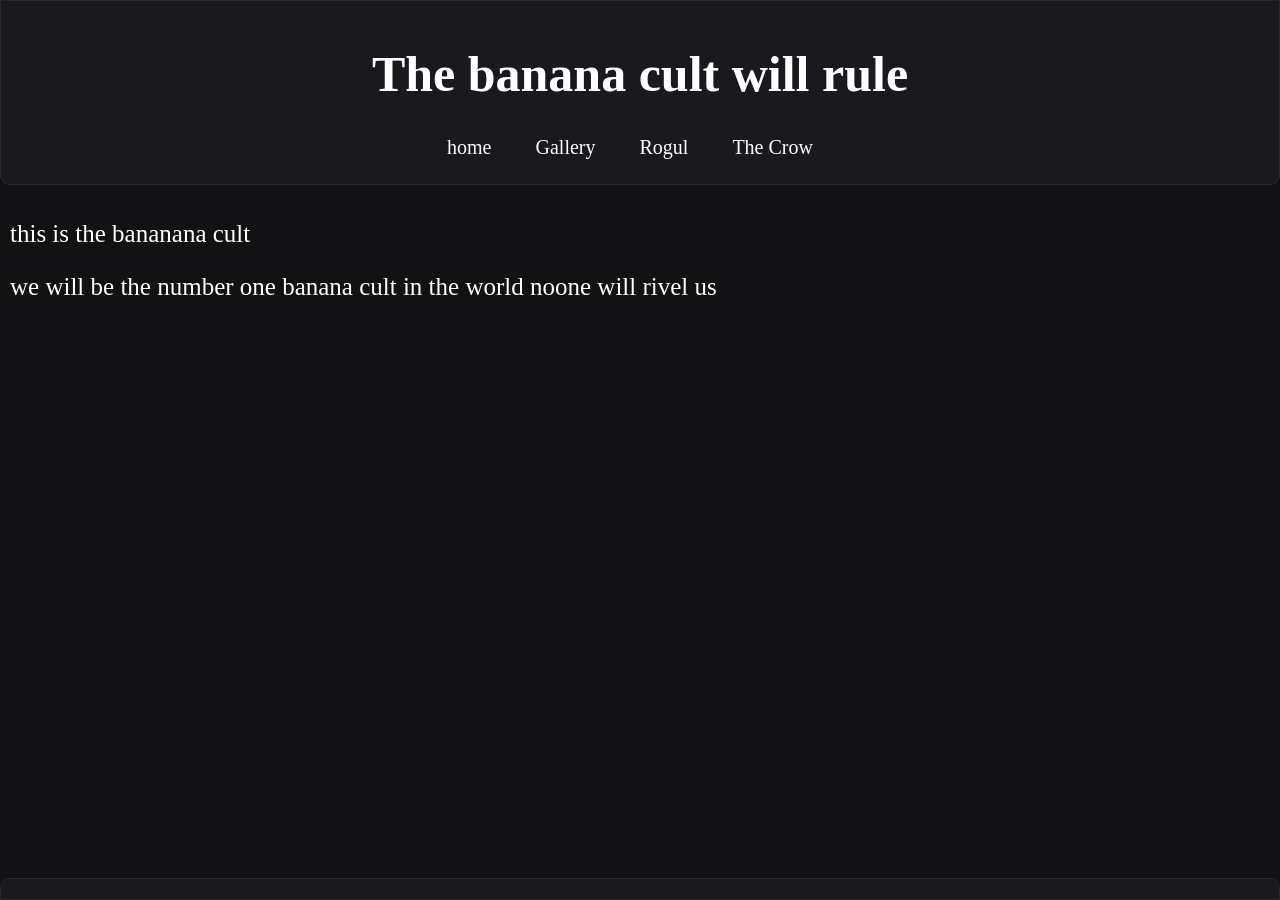
==== index.html @ e6a22372 "meta data" ====
<!DOCTYPE html>
<html>
<head>
	<title>bananana cult</title>
	<link rel="stylesheet" href="style.css">

    <meta charset="UTF-8"> <!--Makes sure emojis and special characters work properly-->
    <meta name="viewport" content="width=device-width, initial-scale=1.0"> <!--Makes your site work on phones-->

    <meta name="theme-color" content="#121214"> <!--mobile browser color bar--> <!--ToDo make tyhe colour work with this-->
</head>

<body>
	<header id="header"></header>

	<main>
		<div>
			<p>this is the bananana cult</p>
			<p>we will be the number one banana cult in the world noone will rivel us</p>
		</div>
	</main>	

	<footer></footer>
	<script src="javascript.js"></script>
</body>
<html>
---- style.css ----
body {
	margin: 0px;
	background-color: #121214;
	display: flex;
	flex-direction: column;
	min-height: 100vh;
}

header {
    padding: 10px;
    text-align: center;
	background-color: #1A1A1E;
	border: 1px solid #29292D;
	border-bottom-right-radius: 10px;
	border-bottom-left-radius: 10px;
}

footer{
	padding: 10px;
    text-align: center;
	background-color: #1A1A1E;
	border: 1px solid #29292D;
	border-top-right-radius: 10px;
	border-top-left-radius: 10px;
}

nav {
    margin: 15px;
}

nav ul {
    list-style-type: none;
    margin: 0;
    padding: 0;
}

nav ul li {
    display: inline;
    margin-right: 20px;
}

nav a {
    font-size: 20px;
	padding-left: 10px;
	padding-right: 10px;
	text-decoration: none;
	color: rgb(255, 255, 255);
}

p {
	color: white;
	font-size: 25px;
}

h1 {
	color: white;
	font-size: 50px;
}

div{
	margin: 10px;
}

main{
	display: flex;
	flex-direction: column;
	margin: 0px;
	flex: 1;
	
}
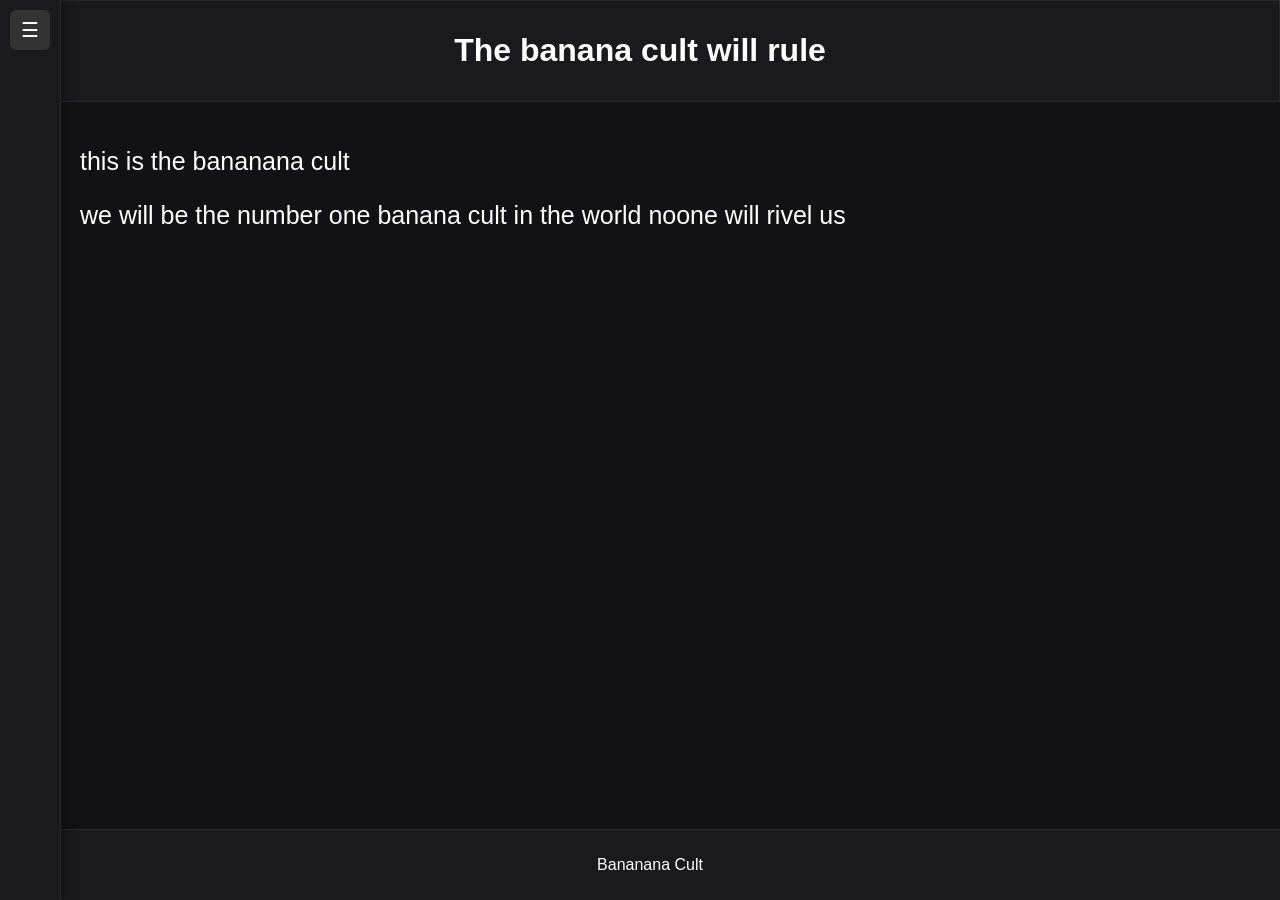
==== commit bd8d71b8: "side bar added" ====
--- a/index.html
+++ b/index.html
@@ -1,5 +1,5 @@
 <!DOCTYPE html>
-<html>
+<html lang="en">
 <head>
 	<title>bananana cult</title>
 	<link rel="stylesheet" href="style.css">
@@ -11,16 +11,23 @@
 </head>
 
 <body>
+
 	<header id="header"></header>
 
+	<button class="menu-btn">☰</button>
+
+	<aside class="sidebar" id="sidebar"></aside>
+
 	<main>
-		<div>
+		<div class="content">
 			<p>this is the bananana cult</p>
 			<p>we will be the number one banana cult in the world noone will rivel us</p>
 		</div>
-	</main>	
+	</main>
 
-	<footer></footer>
+	<footer id="footer"></footer>
+
 	<script src="javascript.js"></script>
+
 </body>
 <html>
--- a/style.css
+++ b/style.css
@@ -1,70 +1,131 @@
-body {
-	margin: 0px;
-	background-color: #121214;
-	display: flex;
-	flex-direction: column;
-	min-height: 100vh;
+
+html, body {
+	margin: 0;
+	height: 100%;
+	background: #121214;
+	font-family: Arial, sans-serif;
 }
 
+/* =========================
+   HEADER
+========================= */
 header {
-    padding: 10px;
-    text-align: center;
+	padding: 10px;
+	text-align: center;
 	background-color: #1A1A1E;
 	border: 1px solid #29292D;
-	border-bottom-right-radius: 10px;
-	border-bottom-left-radius: 10px;
+	color: white;
 }
 
-footer{
-	padding: 10px;
-    text-align: center;
-	background-color: #1A1A1E;
-	border: 1px solid #29292D;
-	border-top-right-radius: 10px;
-	border-top-left-radius: 10px;
+/* =========================
+   MAIN CONTENT
+========================= */
+main {
+	padding: 20px;
+	color: white;
+	font-size: 25px;
+
+	/* always leave space for rail */
+	margin-left: 60px;
+	transition: margin-left 0.3s ease;
 }
 
-nav {
-    margin: 15px;
+/* =========================
+   FOOTER (FIXED)
+========================= */
+footer {
+	position: fixed;
+	bottom: 0;
+	left: 0;
+	width: 100%;
+	padding: 10px;
+	text-align: center;
+	background-color: #1A1A1E;
+	border-top: 1px solid #29292D;
+	color: white;
 }
 
-nav ul {
-    list-style-type: none;
-    margin: 0;
-    padding: 0;
+/* =========================
+   SIDEBAR RAIL
+========================= */
+.sidebar {
+	position: fixed;
+	top: 0;
+	left: 0;
+	height: 100%;
+	width: 60px;
+
+	background: #1A1A1E;
+	border-right: 1px solid #29292D;
+
+	overflow: hidden;
+	transition: width 0.3s ease;
+
+	z-index: 2000;
+	box-shadow: 2px 0 10px rgba(0,0,0,0.4);
 }
 
-nav ul li {
-    display: inline;
-    margin-right: 20px;
+/* EXPANDED SIDEBAR */
+.sidebar.active {
+	width: 250px;
 }
 
-nav a {
-    font-size: 20px;
-	padding-left: 10px;
-	padding-right: 10px;
-	text-decoration: none;
-	color: rgb(255, 255, 255);
+/* =========================
+   BUTTON
+========================= */
+.menu-btn {
+	position: fixed;
+	top: 10px;
+	left: 10px;
+
+	width: 40px;
+	height: 40px;
+
+	background: #333;
+	color: white;
+	border: none;
+	cursor: pointer;
+	font-size: 20px;
+
+	border-radius: 6px;
+
+	z-index: 6000;
+
+	transition: left 0.3s ease;
 }
 
-p {
+/* =========================
+   MENU TEXT
+========================= */
+.sidebar h2 {
 	color: white;
-	font-size: 25px;
+	margin-left: 20px;
+	opacity: 0;
+	transition: opacity 0.2s ease;
 }
 
-h1 {
-	color: white;
-	font-size: 50px;
+.sidebar.active h2 {
+	opacity: 1;
 }
 
-div{
-	margin: 10px;
+.sidebar a {
+	display: block;
+	color: white;
+	text-decoration: none;
+	padding: 10px 20px;
+	white-space: nowrap;
+
+	opacity: 0;
+	transition: opacity 0.2s ease;
 }
 
-main{
-	display: flex;
-	flex-direction: column;
-	margin: 0px;
-	flex: 1;
-	
-}+.sidebar.active a {
+	opacity: 1;
+}
+
+/* =========================
+   OPTIONAL OVERLAY FEEL
+========================= */
+.sidebar.active {
+	z-index: 5000;
+}
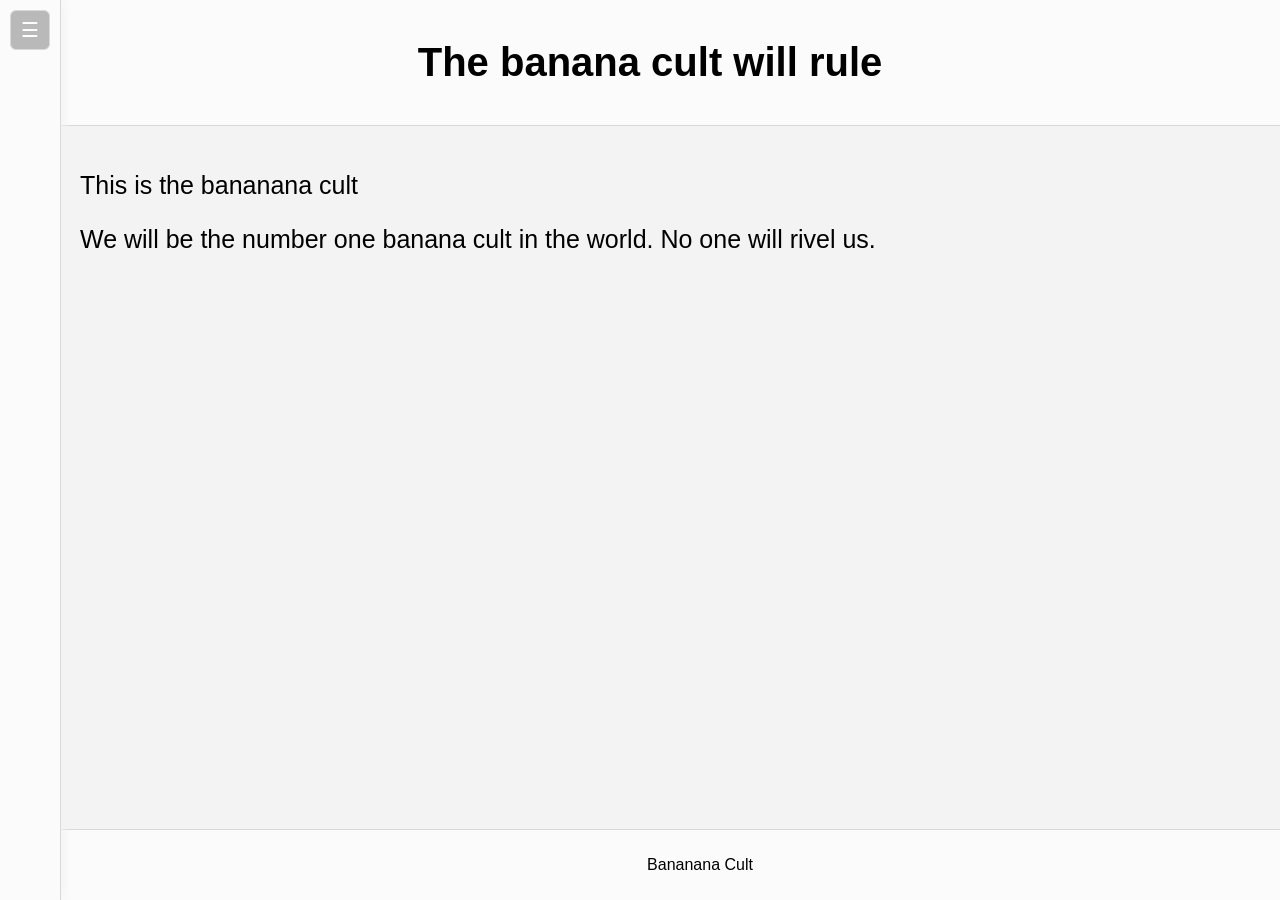
==== commit 8f7098fb: "css cand content change" ====
--- a/index.html
+++ b/index.html
@@ -4,10 +4,10 @@
 	<title>bananana cult</title>
 	<link rel="stylesheet" href="style.css">
 
-    <meta charset="UTF-8"> <!--Makes sure emojis and special characters work properly-->
-    <meta name="viewport" content="width=device-width, initial-scale=1.0"> <!--Makes your site work on phones-->
+    <meta charset="UTF-8">
+    <meta name="viewport" content="width=device-width, initial-scale=1.0">
 
-    <meta name="theme-color" content="#121214"> <!--mobile browser color bar--> <!--ToDo make tyhe colour work with this-->
+    <meta name="theme-color" content="#121214">
 </head>
 
 <body>
@@ -19,9 +19,9 @@
 	<aside class="sidebar" id="sidebar"></aside>
 
 	<main>
-		<div class="content">
-			<p>this is the bananana cult</p>
-			<p>we will be the number one banana cult in the world noone will rivel us</p>
+		<div>
+			<p>This is the bananana cult</p>
+			<p>We will be the number one banana cult in the world. No one will rivel us.</p>
 		</div>
 	</main>
 
--- a/style.css
+++ b/style.css
@@ -1,53 +1,60 @@
+/* The default websitte theme */
+:root {
+	--bg-color: #121214;
+	--text-color: #ffffff;
+	--bor-color: #29292D;
+	--bg-bar-color: #1A1A1E;
+	--bg-butten-color: #333;
+}
+
+/* The theme for light */
+@media (prefers-color-scheme: light) {
+	:root{
+		--bg-color: #F3F3F4;
+		--text-color: #000000;
+		--bor-color: #D9D9DC;
+		--bg-bar-color: #FBFBFB;
+		--bg-butten-color: #b9b9b9;
+	}
+}
 
 html, body {
 	margin: 0;
 	height: 100%;
-	background: #121214;
+	background: var(--bg-color);
 	font-family: Arial, sans-serif;
 }
 
-/* =========================
-   HEADER
-========================= */
+/* HEADER */
 header {
-	padding: 10px;
+	padding: 40px;
+	padding-left: 60px;
 	text-align: center;
-	background-color: #1A1A1E;
-	border: 1px solid #29292D;
-	color: white;
+	background-color: var(--bg-bar-color);
+	border-bottom: 1px solid var(--bor-color);
+	color: var(--text-color);
 }
 
-/* =========================
-   MAIN CONTENT
-========================= */
-main {
-	padding: 20px;
-	color: white;
-	font-size: 25px;
-
-	/* always leave space for rail */
-	margin-left: 60px;
-	transition: margin-left 0.3s ease;
+header h1 {
+	margin: 0;
+	font-size: 40px;
 }
 
-/* =========================
-   FOOTER (FIXED)
-========================= */
+/* FOOTER */
 footer {
 	position: fixed;
 	bottom: 0;
 	left: 0;
 	width: 100%;
 	padding: 10px;
+	padding-left: 60px;
 	text-align: center;
-	background-color: #1A1A1E;
-	border-top: 1px solid #29292D;
-	color: white;
+	background-color: var(--bg-bar-color);
+	border-top: 1px solid var(--bor-color);
+	color: var(--text-color);
 }
 
-/* =========================
-   SIDEBAR RAIL
-========================= */
+/* SIDEBAR */
 .sidebar {
 	position: fixed;
 	top: 0;
@@ -55,14 +62,14 @@
 	height: 100%;
 	width: 60px;
 
-	background: #1A1A1E;
-	border-right: 1px solid #29292D;
+	background: var(--bg-bar-color);
+	border-right: 1px solid var(--bor-color);
 
 	overflow: hidden;
 	transition: width 0.3s ease;
 
 	z-index: 2000;
-	box-shadow: 2px 0 10px rgba(0,0,0,0.4);
+	box-shadow: 2px 0 10px var(--bg-color);
 }
 
 /* EXPANDED SIDEBAR */
@@ -70,35 +77,9 @@
 	width: 250px;
 }
 
-/* =========================
-   BUTTON
-========================= */
-.menu-btn {
-	position: fixed;
-	top: 10px;
-	left: 10px;
-
-	width: 40px;
-	height: 40px;
-
-	background: #333;
-	color: white;
-	border: none;
-	cursor: pointer;
-	font-size: 20px;
-
-	border-radius: 6px;
-
-	z-index: 6000;
-
-	transition: left 0.3s ease;
-}
-
-/* =========================
-   MENU TEXT
-========================= */
+/* SIDEBAR MENU TEXT */
 .sidebar h2 {
-	color: white;
+	color: var(--text-color);
 	margin-left: 20px;
 	opacity: 0;
 	transition: opacity 0.2s ease;
@@ -110,7 +91,7 @@
 
 .sidebar a {
 	display: block;
-	color: white;
+	color: var(--text-color);
 	text-decoration: none;
 	padding: 10px 20px;
 	white-space: nowrap;
@@ -123,9 +104,39 @@
 	opacity: 1;
 }
 
-/* =========================
-   OPTIONAL OVERLAY FEEL
-========================= */
 .sidebar.active {
 	z-index: 5000;
 }
+
+/* MAIN CONTENT */
+main {
+	padding: 20px;
+	color: var(--text-color);
+	font-size: 25px;
+
+	/* always leave space for rail */
+	margin-left: 60px;
+	transition: margin-left 0.3s ease;
+}
+
+/* BUTTON */
+.menu-btn {
+	position: fixed;
+	top: 10px;
+	left: 10px;
+
+	width: 40px;
+	height: 40px;
+
+	background: var(--bg-butten-color);
+	color: white;
+	border: 1px solid var(--bor-color);
+	cursor: pointer;
+	font-size: 20px;
+
+	border-radius: 6px;
+
+	z-index: 6000;
+
+	transition: left 0.3s ease;
+}
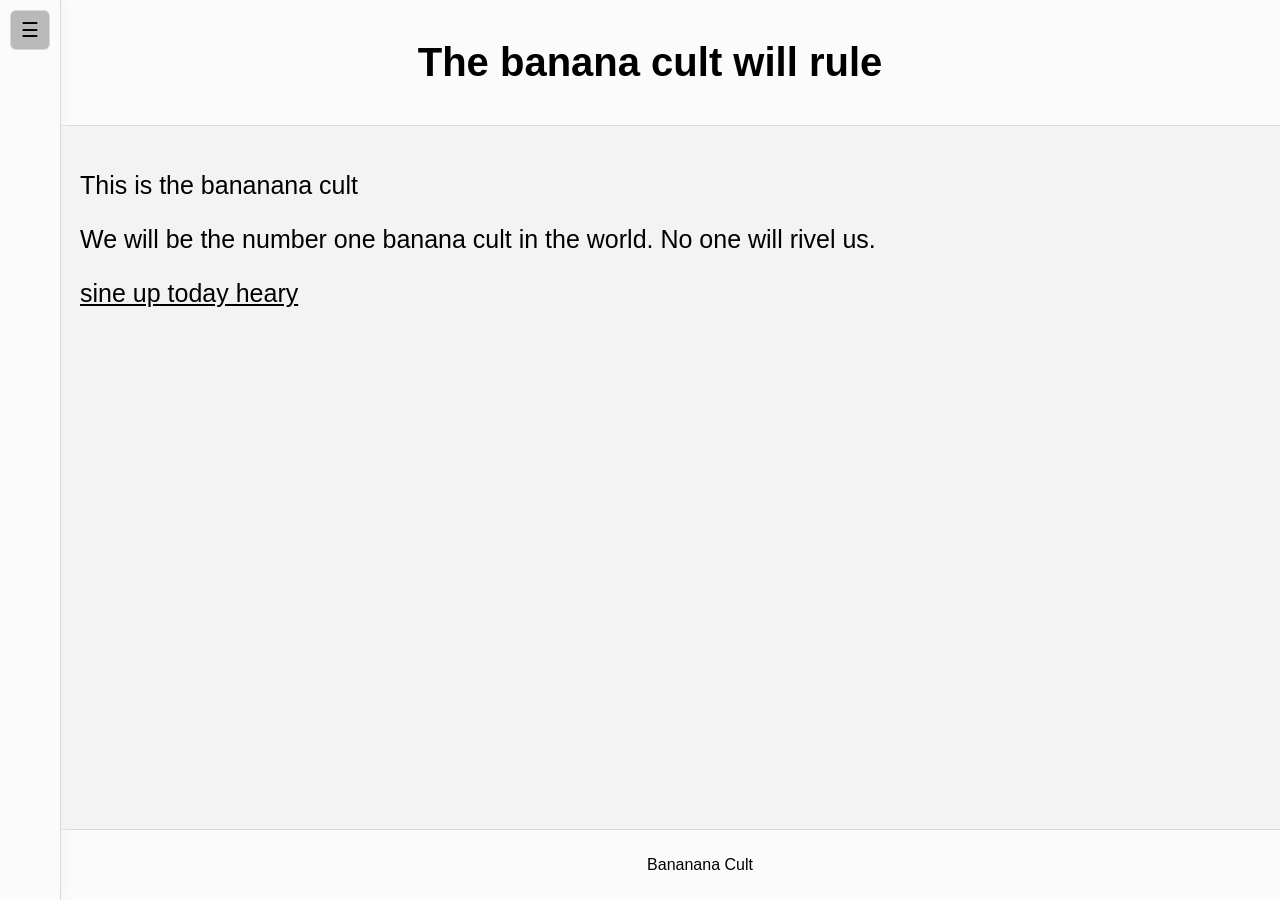
==== commit ecdbaa85: "form link" ====
--- a/index.html
+++ b/index.html
@@ -22,6 +22,7 @@
 		<div>
 			<p>This is the bananana cult</p>
 			<p>We will be the number one banana cult in the world. No one will rivel us.</p>
+			<a href="https://docs.google.com/forms/d/1ETxITbk7uaRRUE4veRoH-PHukyzfgV2wM-I0WI4mWfQ/edit?usp=forms_home&ouid=115495197333362673364&ths=true&pli=1" class="link"><u>sine up today heary</u></a>
 		</div>
 	</main>
 
--- a/style.css
+++ b/style.css
@@ -129,7 +129,7 @@
 	height: 40px;
 
 	background: var(--bg-butten-color);
-	color: white;
+	color: var(--text-color);
 	border: 1px solid var(--bor-color);
 	cursor: pointer;
 	font-size: 20px;
@@ -139,4 +139,9 @@
 	z-index: 6000;
 
 	transition: left 0.3s ease;
+}
+
+.link{
+	color: var(--text-color);
+	text-decoration: none;
 }
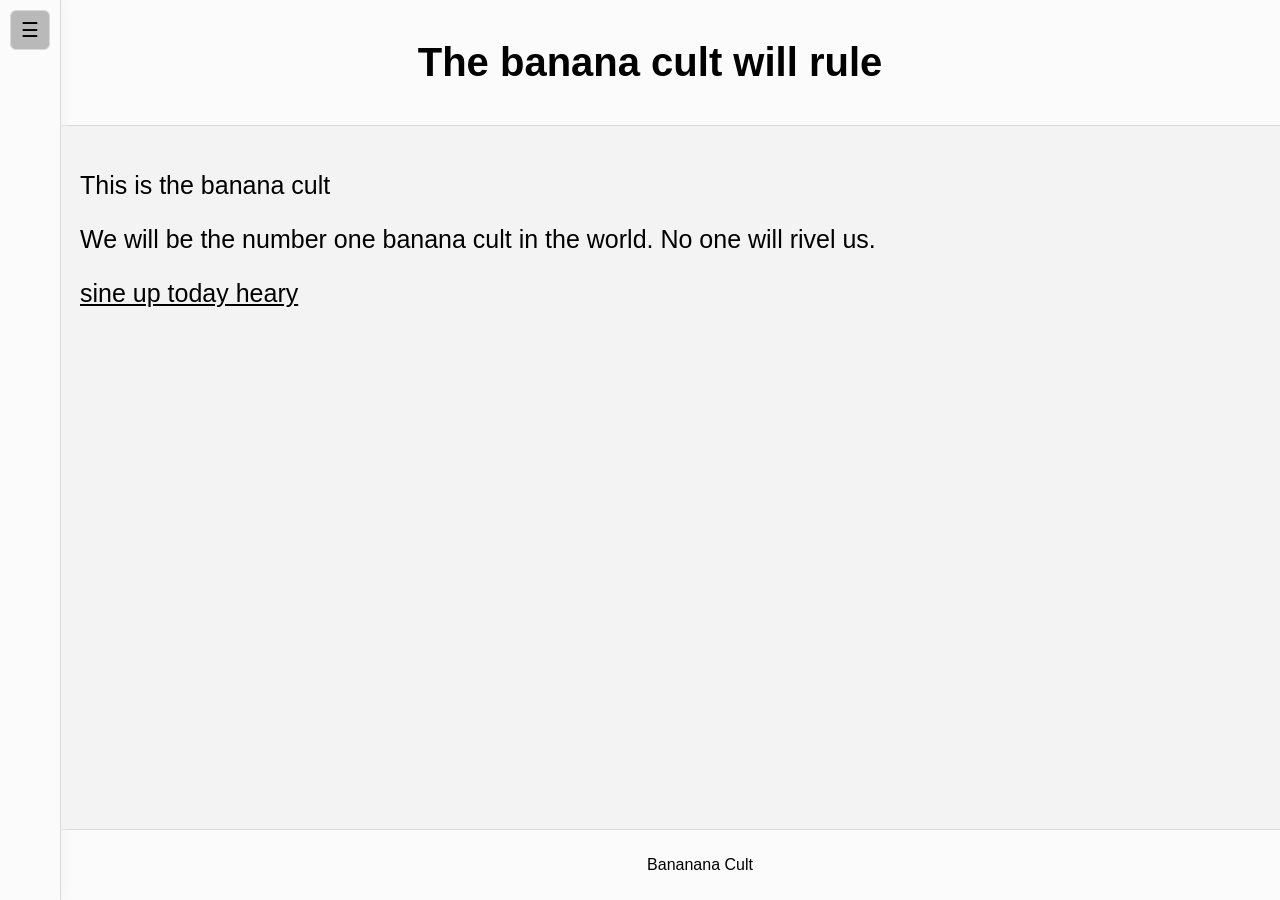
==== commit 01dcfa71: "modified:   index.html .venv/ backend/" ====
--- a/index.html
+++ b/index.html
@@ -20,7 +20,7 @@
 
 	<main>
 		<div>
-			<p>This is the bananana cult</p>
+			<p>This is the banana cult</p>
 			<p>We will be the number one banana cult in the world. No one will rivel us.</p>
 			<a href="https://docs.google.com/forms/d/1ETxITbk7uaRRUE4veRoH-PHukyzfgV2wM-I0WI4mWfQ/edit?usp=forms_home&ouid=115495197333362673364&ths=true&pli=1" class="link"><u>sine up today heary</u></a>
 		</div>
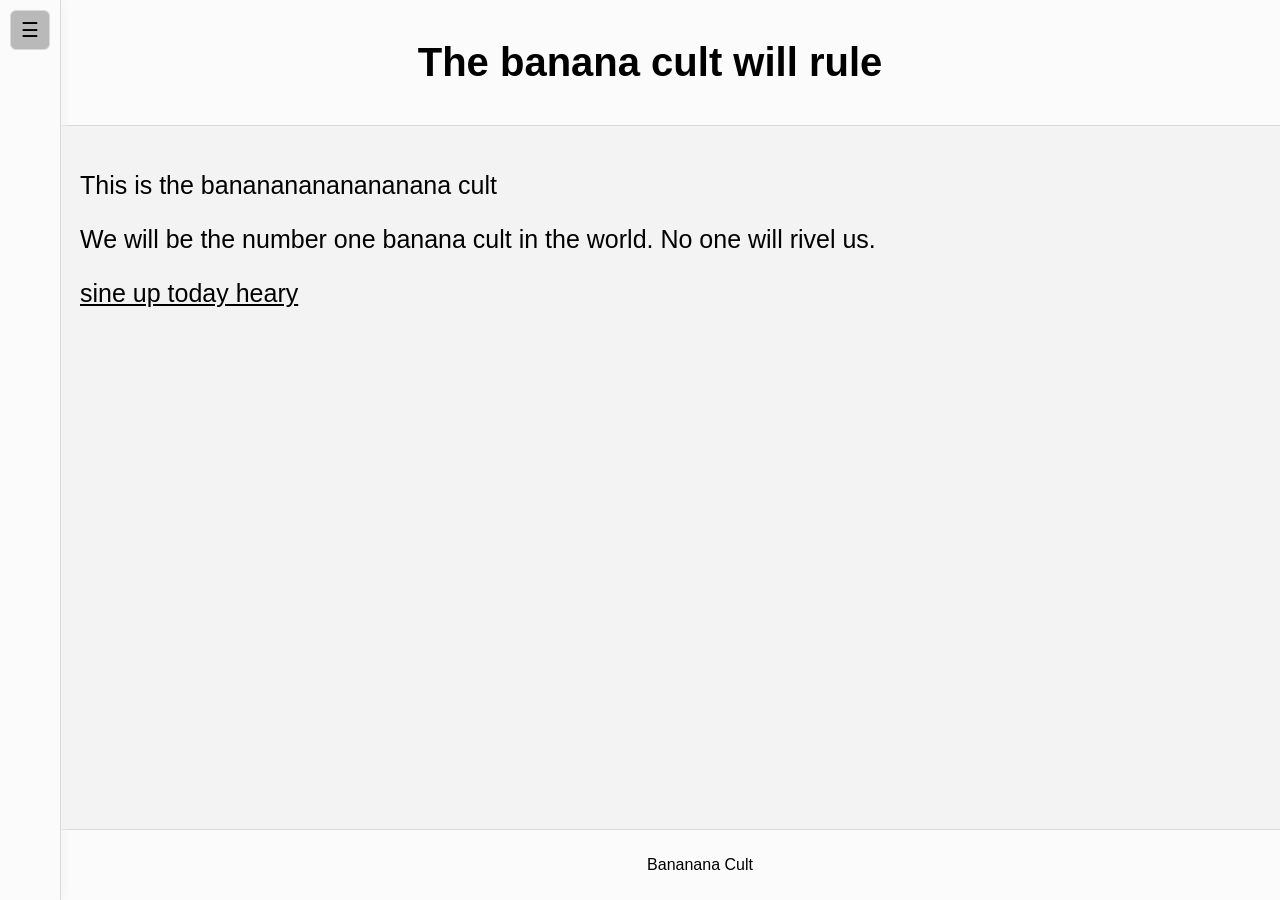
==== commit 1803ee33: "modified:   index.html" ====
--- a/index.html
+++ b/index.html
@@ -20,7 +20,7 @@
 
 	<main>
 		<div>
-			<p>This is the banana cult</p>
+			<p>This is the banananananananana cult</p>
 			<p>We will be the number one banana cult in the world. No one will rivel us.</p>
 			<a href="https://docs.google.com/forms/d/1ETxITbk7uaRRUE4veRoH-PHukyzfgV2wM-I0WI4mWfQ/edit?usp=forms_home&ouid=115495197333362673364&ths=true&pli=1" class="link"><u>sine up today heary</u></a>
 		</div>
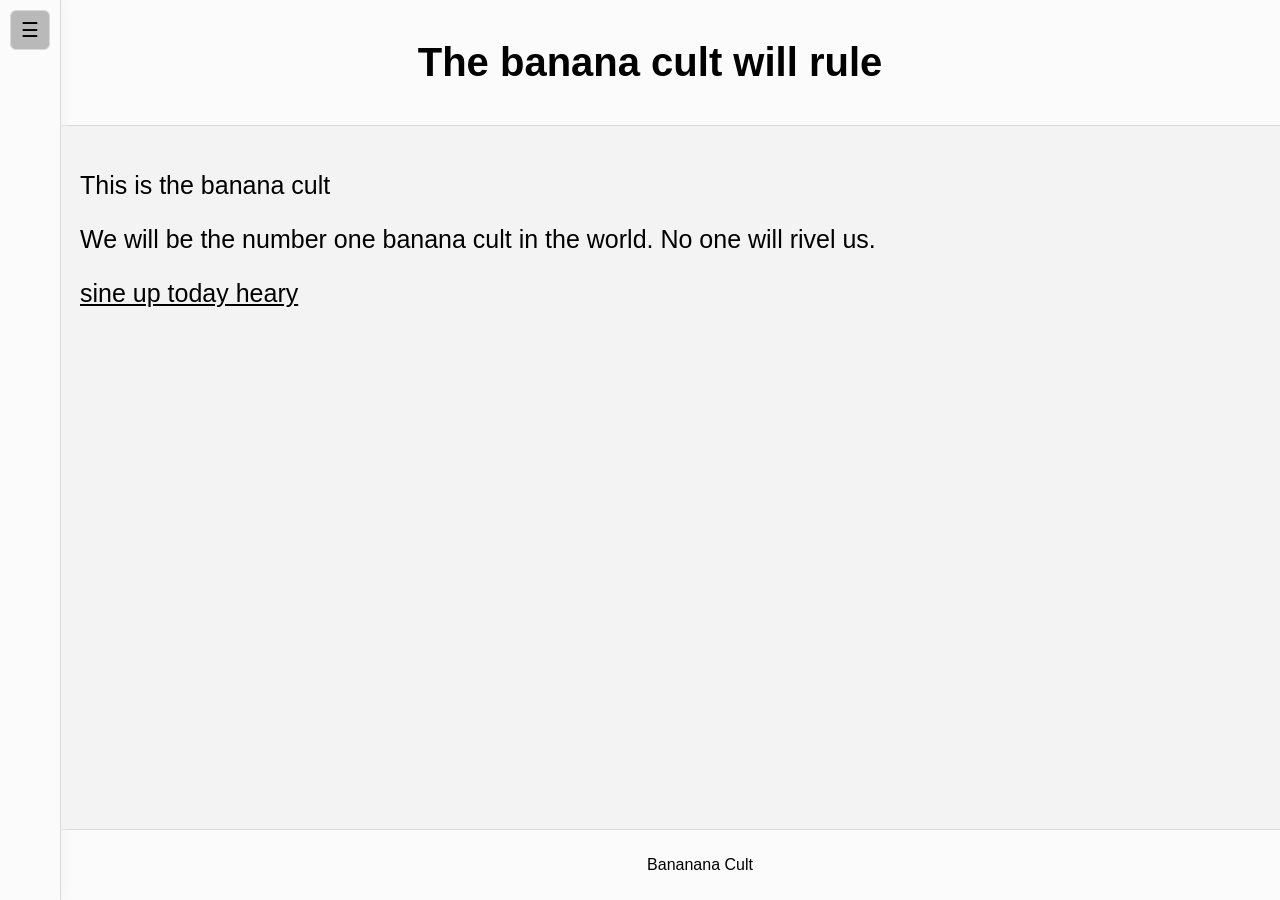
==== commit deba10aa: "modified:   index.html" ====
--- a/index.html
+++ b/index.html
@@ -20,7 +20,7 @@
 
 	<main>
 		<div>
-			<p>This is the banananananananana cult</p>
+			<p>This is the banana cult</p>
 			<p>We will be the number one banana cult in the world. No one will rivel us.</p>
 			<a href="https://docs.google.com/forms/d/1ETxITbk7uaRRUE4veRoH-PHukyzfgV2wM-I0WI4mWfQ/edit?usp=forms_home&ouid=115495197333362673364&ths=true&pli=1" class="link"><u>sine up today heary</u></a>
 		</div>
